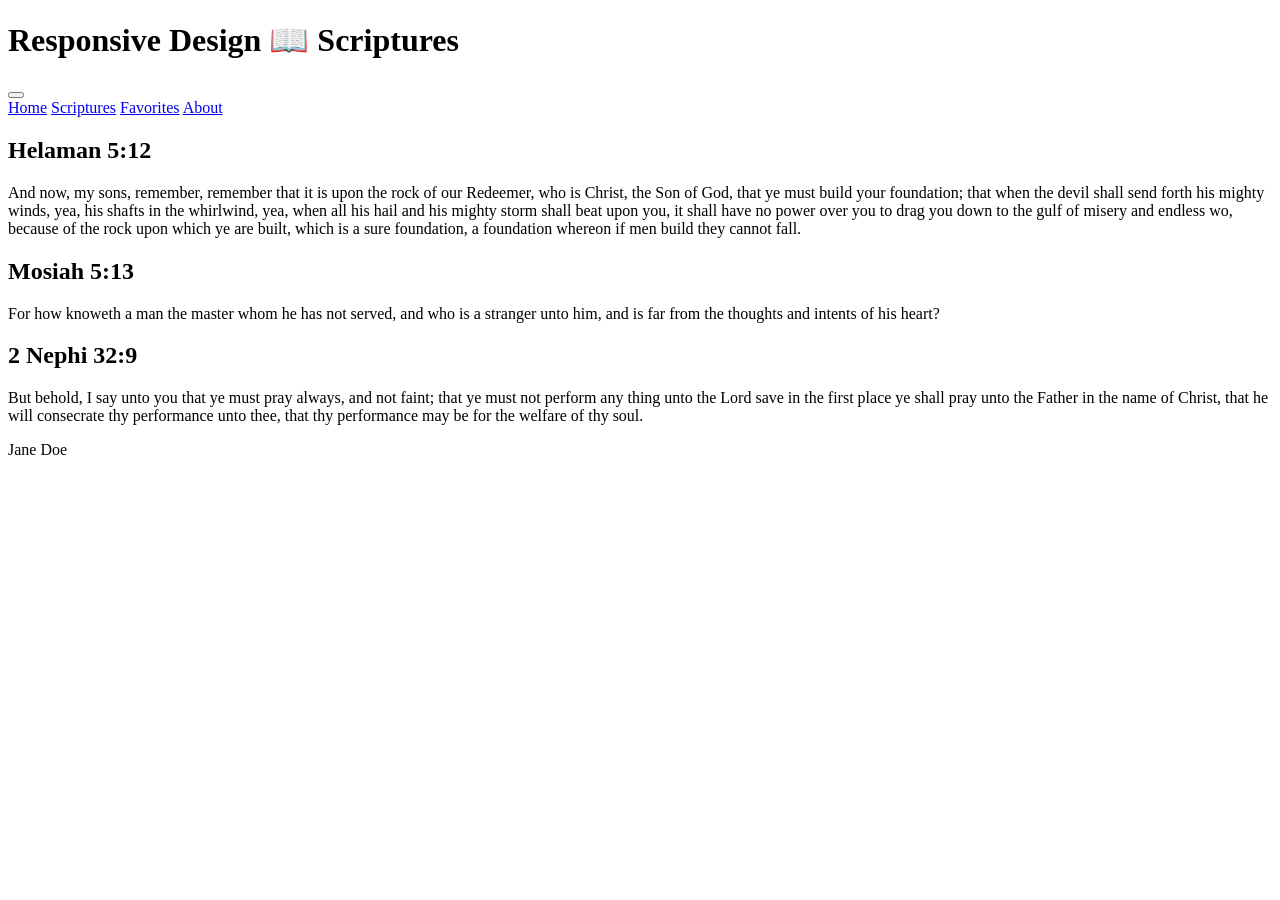
==== index.html @ f4489007 "*" ====
<!DOCTYPE html>
<html lang="en">
<head>
    <meta charset="UTF-8">
    <meta name="viewport" content="width= , initial-scale=1.0">
    <title>Document</title>
    
</head>
<body>
    
<header>
  <h1>Responsive Design 📖 Scriptures</h1>
  <button class="menu-btn">
    <div class="bar1"></div>
    <div class="bar2"></div>
    <div class="bar3"></div>
  </button>
  <nav>
    <a href="#">Home</a>
    <a href="#">Scriptures</a>
    <a href="#">Favorites</a>
    <a href="#">About</a>
  </nav>
</header>
<main>
  <section>
    <h2>Helaman 5:12</h2>
    <p>
      And now, my sons, remember, remember that it is upon the rock of our
      Redeemer, who is Christ, the Son of God, that ye must build your
      foundation; that when the devil shall send forth his mighty winds,
      yea, his shafts in the whirlwind, yea, when all his hail and his
      mighty storm shall beat upon you, it shall have no power over you to
      drag you down to the gulf of misery and endless wo, because of the
      rock upon which ye are built, which is a sure foundation, a foundation
      whereon if men build they cannot fall.
    </p>
  </section>
  <section>
    <h2>Mosiah 5:13</h2>
    <p>
      For how knoweth a man the master whom he has not served, and who is a
      stranger unto him, and is far from the thoughts and intents of his
      heart?
    </p>
  </section>
  <section>
    <h2>2 Nephi 32:9</h2>
    <p>
      But behold, I say unto you that ye must pray always, and not faint;
      that ye must not perform any thing unto the Lord save in the first
      place ye shall pray unto the Father in the name of Christ, that he
      will consecrate thy performance unto thee, that thy performance may be
      for the welfare of thy soul.
    </p>
  </section>
</main>
<footer>Jane Doe</footer>

          
</body>


          

</html>
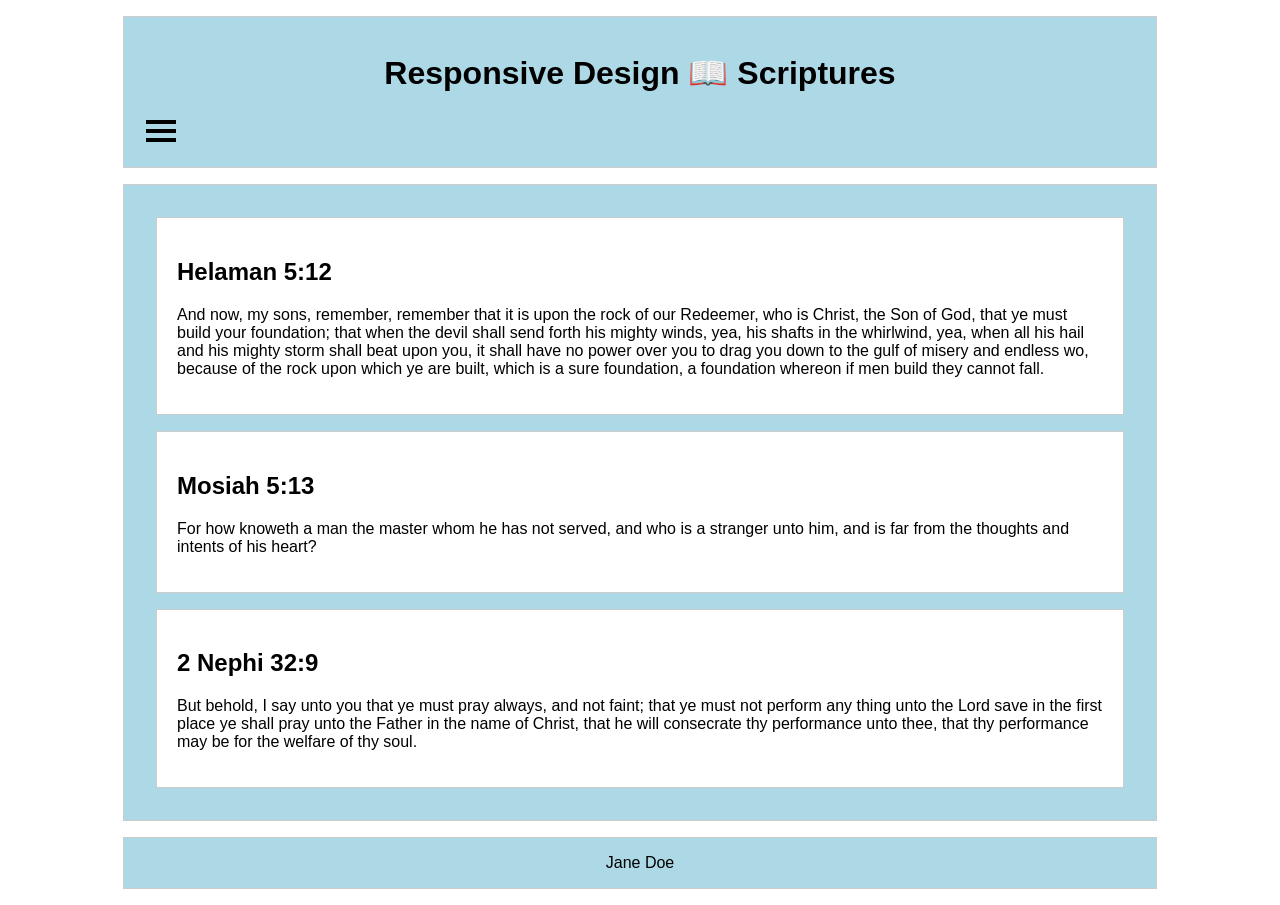
==== commit b36b9cff: "linked to stylesheet" ====
--- a/index.html
+++ b/index.html
@@ -3,6 +3,7 @@
 <head>
     <meta charset="UTF-8">
     <meta name="viewport" content="width= , initial-scale=1.0">
+    <link rel="stylesheet" href="style.css">
     <title>Document</title>
     
 </head>
--- a/style.css
+++ b/style.css
@@ -0,0 +1,60 @@
+
+
+@import url("https://fonts.googleapis.com/css2?family=Roboto:ital,wght@0,100..900;1,100..900&display=swap");
+
+body {
+  font-family: Roboto, sans-serif;
+}
+header,
+main,
+footer {
+  max-width: 1000px;
+  margin: 1rem auto;
+  border: 1px solid #ccc;
+  padding: 1rem;
+  background-color: lightblue;
+}
+h1 {
+    text-align: center;
+}
+section {
+  padding: 20px;
+  background-color: white;
+  margin: 1em;
+  border: 1px solid #ccc;
+}
+nav a {
+    padding: 20px;
+    color: black;
+    display: none;
+}
+nav a:hover {
+    text-decoration: none;
+    color: #616061;
+}
+.menu-btn {
+    cursor: pointer;
+    border: none;
+    background-color: transparent;
+}
+.bar1, .bar2, .bar3 {
+    width: 30px;
+    height: 4px;
+    background-color: black;
+    margin: 5px 0;
+}
+footer {
+    text-align: center;
+}
+
+
+
+@media (min-width: 768px) {
+
+ }
+
+@media (min-width: 980px) {
+    
+}
+
+
